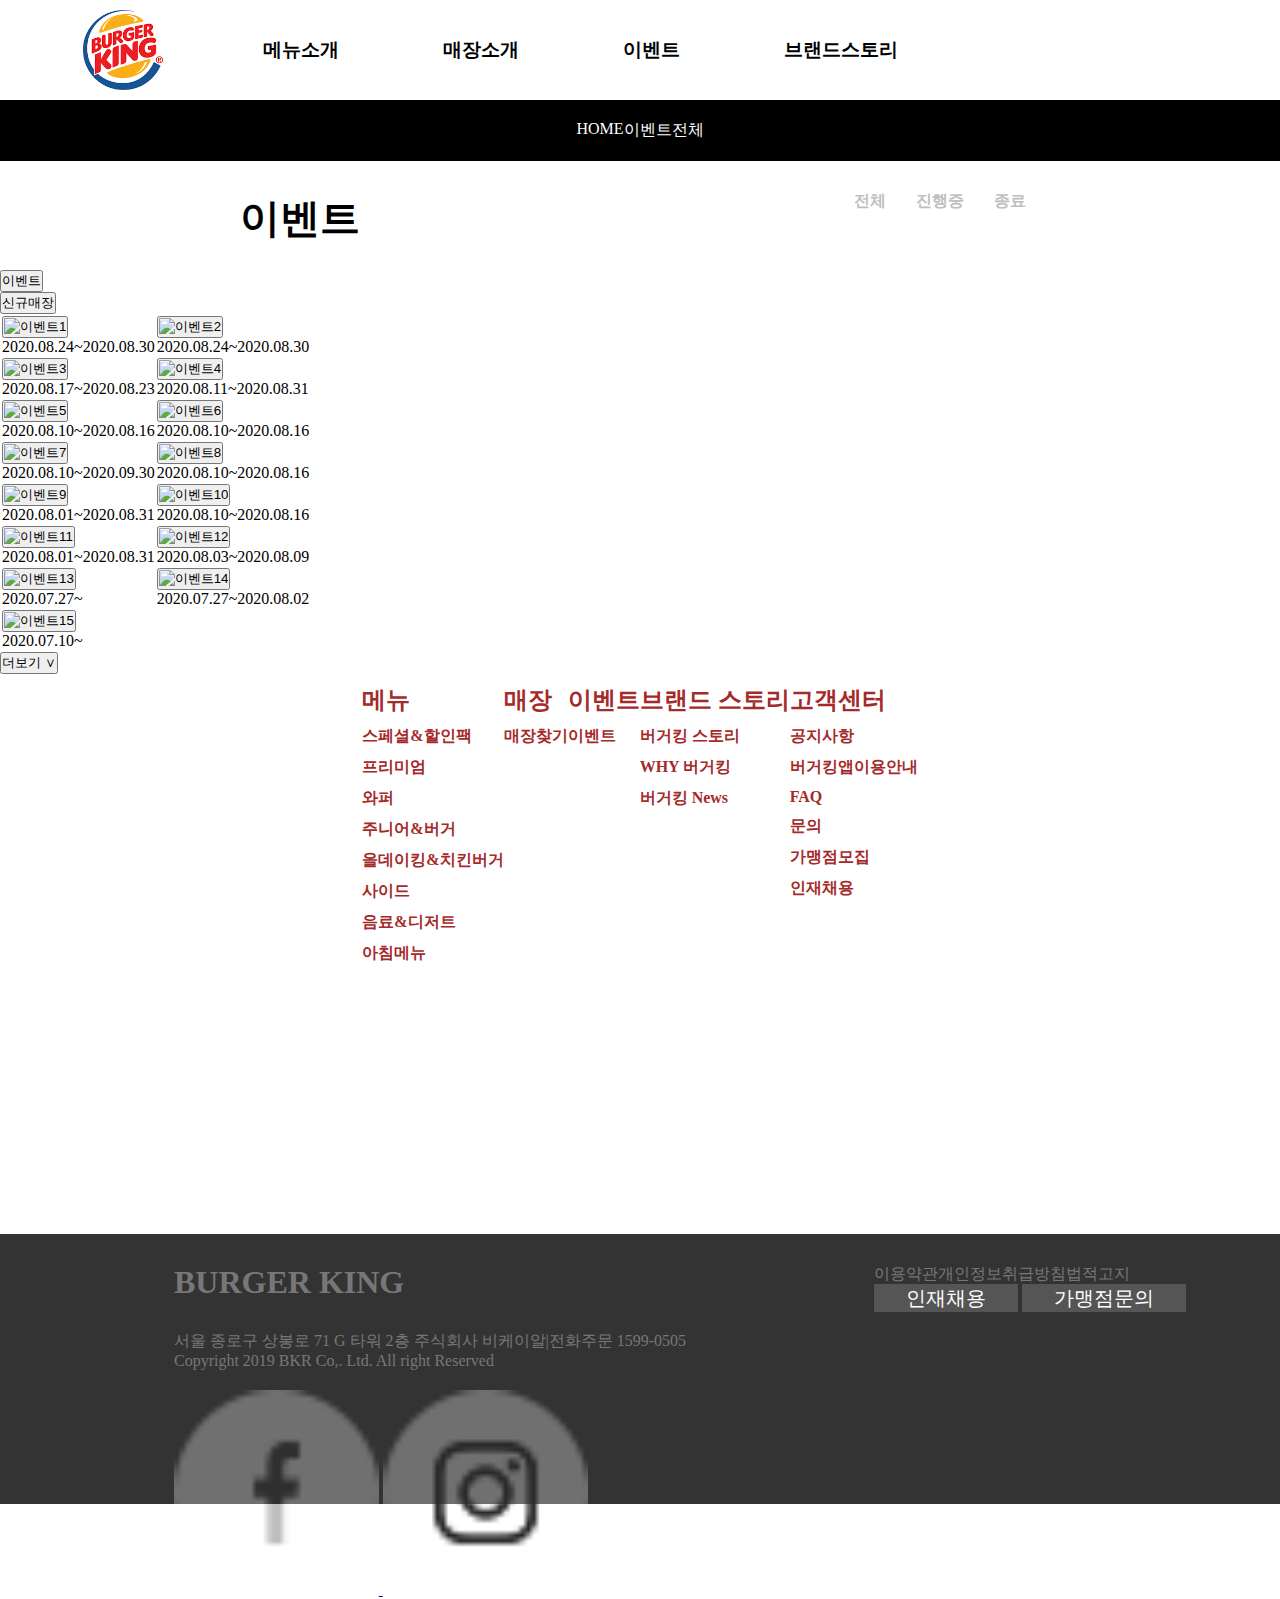
==== jeonTest2.html @ 46266918 "0825 afternoon -added jeon's problem" ====
<!DOCTYPE html>
    <html lang="eng">
    <head>
        <meta charset="UTF-8">
        <meta name="viewport" content="width=device-width, initial-scale=1.0">
        <title>event</title>
        <style>
            *{
                margin: 0;
                padding: 0;
            }

            img{
                width: 200px;
            }

            body{
                height: 0;
                width: 100%;
            }

            header{
                display: flex;
                text-align: center;
                justify-content: center;
            }

            header div{
                display: flex;
                flex-direction: row;
                align-items: center;
            }

            header div img{
                display: flex;
                flex-shrink: 2;
                margin: 10px;
                width: 80px;
                height: 80px;
            }

            header ul{
                list-style: none;
                display: inline-block;
                margin-left: 20px; 
                margin-right: 60px;
            }

            header ul li{
                font-weight: bold;
                font-size: 1.2em;
                display: inline;
                margin:50px;
                vertical-align: middle;
                flex-shrink: 1;
            }

            header #Del{
                display: flex;
                font-size: 20px;
                justify-content: center;
                align-items: center;
                background-image: url('https://www.burgerking.co.kr/dist/img/btn_webhead_order.dd5f3d96.png');
                color: white;
                border: none;
                font-weight: bold;
                padding: 10px;
                text-decoration: none;
            }

            nav{
                display: flex;
                justify-content: center;
                background-color: black;
                color: white;
                padding: 20px 0px;
                text-align: center;
                /* padding-right: 1000px; */
            }

            nav a{
                text-decoration: none;
                color: white;
            }

            section{
                margin-top: 30px;
                display: flex;
                justify-content: space-around;
                flex-shrink: 1;
                margin-bottom: 24px;
            }

            section div h1{
                display: flex;
                font-size: 40px;
            }

            section div ul{
                display: flex;
            }

            section div ul li{
                display: inline;
                margin: 0 15px;
            }

            section div ul li button{
                font-size: 16px;
                font-weight: bold;
                border: 0;
                outline: 0;
                background-color: white;
                color: silver;
            }

            section div ul li button:hover{
                color: black;
            }

            section div ul li button:active{
                color: red;
            }

            /* .tab{
                display: flex;
                justify-content: center;
            }

            .tab ul{
                display: flex;
                text-align: center;
                list-style: none;
                justify-content: center;
            }

            .tab ul li button{
                font-weight: bold;
                padding: 23px 250px;
                font-size: 1.2em;
                outline: 0;
            }

            .tab #eventTag{
                border: 2px solid black;
                border-bottom: 0;
                background-color: white;
                color: black;
            }

            .tab #newTag{
                border: 2px solid black;
                border-top: 0;
                border-right: 0;
                background-color: silver;
                color: #555555;
            }
             */
            /* .event{
                margin-top: 24px;
                display: flex;
                justify-content: center;
            }

            .event table tr td{
                padding: 20px;
            }

            .event table tr td button{
                border: 0;
                outline: 0;
            }

            .event table tr td p{
                font-weight: bold;
            }

            #more{
                text-align: center;
                margin-top: 30px;
            }

            #more button{
                font-size: 24px;
                font-weight: bold;
                background-image: url('https://www.burgerking.co.kr/dist/img/bg_btn01_normal.192da552.png');
                border: 0;
                color: white;
                padding: 15px 100px;
                outline: 0;
            } */

            footer{
                height: 560px;
                /* margin-top: 160px; */
                /* background-image: url('https://www.burgerking.co.kr/dist/img/bg_botmenu.3d4b484b.jpg'); */
            }

            footer div{
                /* padding-top: 30px; */
                display: flex;
                justify-content: center;
            }

            /* ********마진 문제 */
            footer div ul{
                list-style: none;
                /* margin: 80px; */
            }

            footer div ul li{
                margin: 10px 0;
            }

            footer div ul li:first-child{
                font-size: 1.5em;
            }

            footer div ul li a{
                text-decoration: none;
                color: brown;
                font-weight: 900;
            }

            .end{
                display: flex;
                background-color: #333333;
                color: #777777;
                height: 240px;
                justify-content: space-around;
                padding-top: 30px;
                padding-left: 80px;
            }

            .end div h1{
                margin-bottom: 30px;
            }

            #copyText{
                margin-bottom: 20px;
            }

            .end div ul{
                display: flex;
                list-style: none;
            }


            .end div ul li a{
                text-decoration: none;
                color: #777777;
            }

            .end div div{
                text-align: center;
            }

            .end div div a{
                font-size: 20px;
                padding: 3px 32px;
                background-color: #555555;
                color: white;
                text-decoration: none;
            }
            img{
                width: 40%;
            }

        </style>

        <!-- <link rel="stylesheet" href="./mobileEvent.css" media="(max-width:780px)"> -->

    </head>
    <body>
        <div class="page">
            <header>
                <div>
                    <!-- main화면으로 이동 -->
                    <a href="./main.html"><img src="[data-uri]" alt="버거킹"></a>
                </div>
                <div>
                     <ul class="topMenu">
                        <ul>
                            <li><span>메뉴소개</span></li>
                            <li><span>매장소개</span></li>
                            <li><span>이벤트</span></li>
                            <li><span>브랜드스토리</span></li>
                        </ul>
                    </ul>
                    <a href="#" id="Del">딜리버리주문</a>
                </div>
            </header>
            <nav>
                <!-- 메인 화면으로 이동 -->
                <a href="./main.html">HOME</a>
                <span> 이벤트 </span>
                <span id="btnChange">전체</span>
            </nav>
            <section>
                <div>
                    <h1>이벤트</h1>
                </div>
                <div>
                    <ul>
                        <li><button type="button">전체</button></li>
                        <li><button type="button">진행중</button></li>
                        <li><button type="button">종료</button></li>
                    </ul>
                </div>
            </section>
            <div class="tab">
                <ul>
                    <li><button id="eventTag"><span>이벤트</span></button></li>
                    <li><button id="newTag"><span>신규매장</span></button></li>
                </ul>
            </div>
            <div class="event">
                <table>
                    <tr>
                        <td>
                            <button><img src="https://d1cua0vf0mkpiy.cloudfront.net/images/event/banner/70ea778d-8a06-4d76-9c6f-cc6332b7a148.png" alt="이벤트1"></button>
                            <p><span>2020.08.24~2020.08.30</span></p>
                        </td>
                        <td>
                            <button><img src="https://d1cua0vf0mkpiy.cloudfront.net/images/event/banner/0d8e5308-18c9-46f3-a23d-773fbd68c76e.png" alt="이벤트2"></button>
                            <p><span>2020.08.24~2020.08.30</span></p>
                        </td>
                    </tr>
                    <tr>
                        <td>
                            <button><img src="https://d1cua0vf0mkpiy.cloudfront.net/images/event/banner/cf7094b8-f218-4ff5-8032-c10052b67901.png" alt="이벤트3"></button>
                            <p><span>2020.08.17~2020.08.23</span></p>
                        </td>
                        <td>
                            <button><img src="https://d1cua0vf0mkpiy.cloudfront.net/images/event/banner/d0bed0b4-bbfb-4949-8540-0bc14cdb5208.png" alt="이벤트4"></button>
                            <p><span>2020.08.11~2020.08.31</span></p>
                        </td>
                    </tr>
                    <tr>
                        <td>
                            <button><img src="https://d1cua0vf0mkpiy.cloudfront.net/images/event/banner/cf7768e8-1f62-4670-9620-84ff9f0e1d39.png" alt="이벤트5"></button>
                            <p><span>2020.08.10~2020.08.16</span></p>
                        </td>
                        <td>
                            <button><img src="https://d1cua0vf0mkpiy.cloudfront.net/images/event/banner/3cdf3262-064c-41f5-a133-c1562207a798.png" alt="이벤트6"></button>
                            <p><span>2020.08.10~2020.08.16</span></p>
                        </td>
                    </tr>
                    <tr>
                        <td>
                            <button><img src="https://d1cua0vf0mkpiy.cloudfront.net/images/event/banner/2da6bb13-f38e-4563-b5ae-2945c85f382a.png" alt="이벤트7"></button>
                            <p><span>2020.08.10~2020.09.30</span></p>
                        </td>
                        <td>
                            <button><img src="https://d1cua0vf0mkpiy.cloudfront.net/images/event/banner/f282b951-84f7-465c-83e7-5b9ba27ce5fb.png" alt="이벤트8"></button>
                            <p><span>2020.08.10~2020.08.16</span></p>
                        </td>
                    </tr>
                    <tr>
                        <td>
                            <button><img src="https://d1cua0vf0mkpiy.cloudfront.net/images/event/banner/36011083-a92a-4da1-84c7-5d9fb16955f9.png" alt="이벤트9"></button>
                            <p><span>2020.08.01~2020.08.31</span></p>
                        </td>
                        <td>
                            <button><img src="https://d1cua0vf0mkpiy.cloudfront.net/images/event/banner/9df479d8-9d71-42a3-9198-a304ad1deae2.png" alt="이벤트10"></button>
                            <p><span>2020.08.10~2020.08.16</span></p>
                        </td>
                    </tr>
                    <tr>
                        <td>
                            <button><img src="https://d1cua0vf0mkpiy.cloudfront.net/images/event/banner/a6e9f01e-3144-407b-9e98-e67f2199393e.png" alt="이벤트11"></button>
                            <p><span>2020.08.01~2020.08.31</span></p>
                        </td>
                        <td>
                            <button><img src="https://d1cua0vf0mkpiy.cloudfront.net/images/event/banner/c20cb20e-bb86-45bc-a8e8-eab18a5c8c74.png" alt="이벤트12"></button>
                            <p><span>2020.08.03~2020.08.09</span></p>
                        </td>
                    </tr>
                    <tr>
                        <td>
                            <button><img src="https://d1cua0vf0mkpiy.cloudfront.net/images/event/banner/a2a9aec0-c51e-43f4-8c71-cf7403ca34ac.png" alt="이벤트13"></button>
                            <p><span>2020.07.27~</span></p>
                        </td>
                        <td>
                            <button><img src="https://d1cua0vf0mkpiy.cloudfront.net/images/event/banner/d4e437c5-2e8b-4ac7-89d3-2d12a221974c.png" alt="이벤트14"></button>
                            <p><span>2020.07.27~2020.08.02</span></p>
                        </td>
                    </tr>
                    <tr>
                        <td>
                            <button><img src="https://d1cua0vf0mkpiy.cloudfront.net/images/event/banner/1addc994-9ca6-49b1-ab89-bc7bb9ac08ca.png" alt="이벤트15"></button>
                            <p><span>2020.07.10~</span></p>
                        </td>
                    </tr>
                </table>
            </div>
            <p id="more">
                <button>더보기 ∨</button>
            </p>
            <footer>
                <div>
                    <ul>
                        <li><a href="#">메뉴</a></li>
                        <li><a href="#">스페셜&할인팩</a></li>
                        <li><a href="#">프리미엄</a></li>
                        <li><a href="#">와퍼</a></li>
                        <li><a href="#">주니어&버거</a></li>
                        <li><a href="#">올데이킹&치킨버거</a></li>
                        <li><a href="#">사이드</a></li>
                        <li><a href="#">음료&디저트</a></li>
                        <li><a href="#">아침메뉴</a></li>
                    </ul>
                    <ul>
                        <li><a href="#">매장</a></li>
                        <li><a href="#">매장찾기</a></li>
                    </ul>
                    <ul>
                        <li><a href="#">이벤트</a></li>
                        <li><a href="#">이벤트</a></li>
                    </ul>
                    <ul>
                        <li><a href="#">브랜드 스토리</a></li>
                        <li><a href="#">버거킹 스토리</a></li>
                        <li><a href="#">WHY 버거킹</a></li>
                        <li><a href="#">버거킹 News</a></li>
                    </ul>
                    <ul>
                        <li><a href="#">고객센터</a></li>
                        <li><a href="#">공지사항</a></li>
                        <li><a href="#">버거킹앱이용안내</a></li>
                        <li><a href="#">FAQ</a></li>
                        <li><a href="#">문의</a></li>
                        <li><a href="#">가맹점모집</a></li>
                        <li><a href="#">인재채용</a></li>
                    </ul>
                </div>
            </footer>
            <div class="end">
                <div>
                    <h1>BURGER KING</h1>
                    <p>서울 종로구 상봉로 71 G 타워 2층 주식회사 비케이알|전화주문 1599-0505</p>
                    <p id="copyText">Copyright 2019 BKR Co,. Ltd. All right Reserved</p>
                    <a href="#">
                        <img src="[data-uri]" alt="페이스북">
                    </a>
                    <a href="#">
                        <img src="[data-uri]" alt="인스타그램">
                    </a>
                </div>
                <div>
                    <ul>
                        <li><a href="#">이용약관</a></li>
                        <li><a href="#">개인정보취급방침</a></li>
                        <li><a href="#">법적고지</a></li>
                    </ul>
                    <div>
                        <a href="#">인재채용</a>
                        <a href="#">가맹점문의</a>
                    </div>
                </div>
            </div>
        </div>
    </body>
</html>
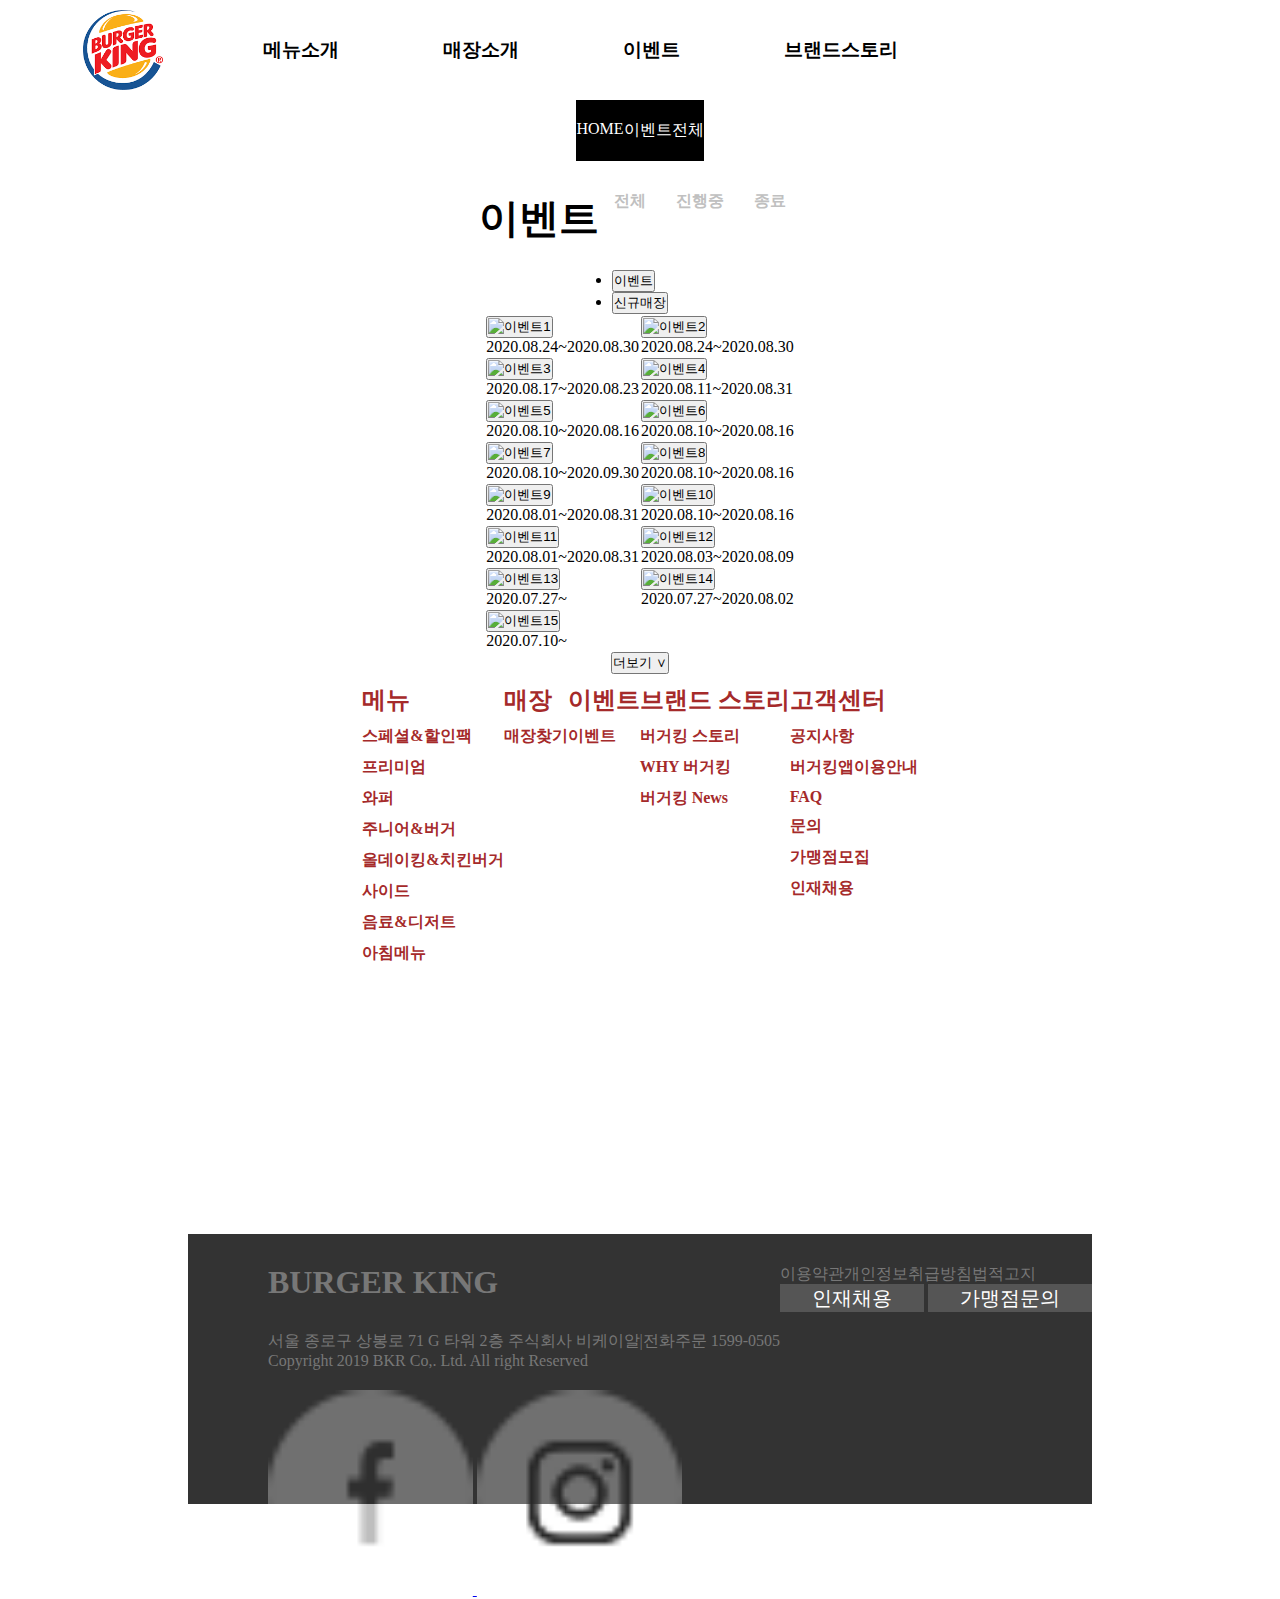
==== commit 2bb523ad: "testing" ====
--- a/jeonTest2.html
+++ b/jeonTest2.html
@@ -9,6 +9,12 @@
                 margin: 0;
                 padding: 0;
             }
+            .page{
+                display: flex;
+                flex-direction: column;
+                justify-items: center;
+                align-items: center;
+            }
 
             img{
                 width: 200px;
